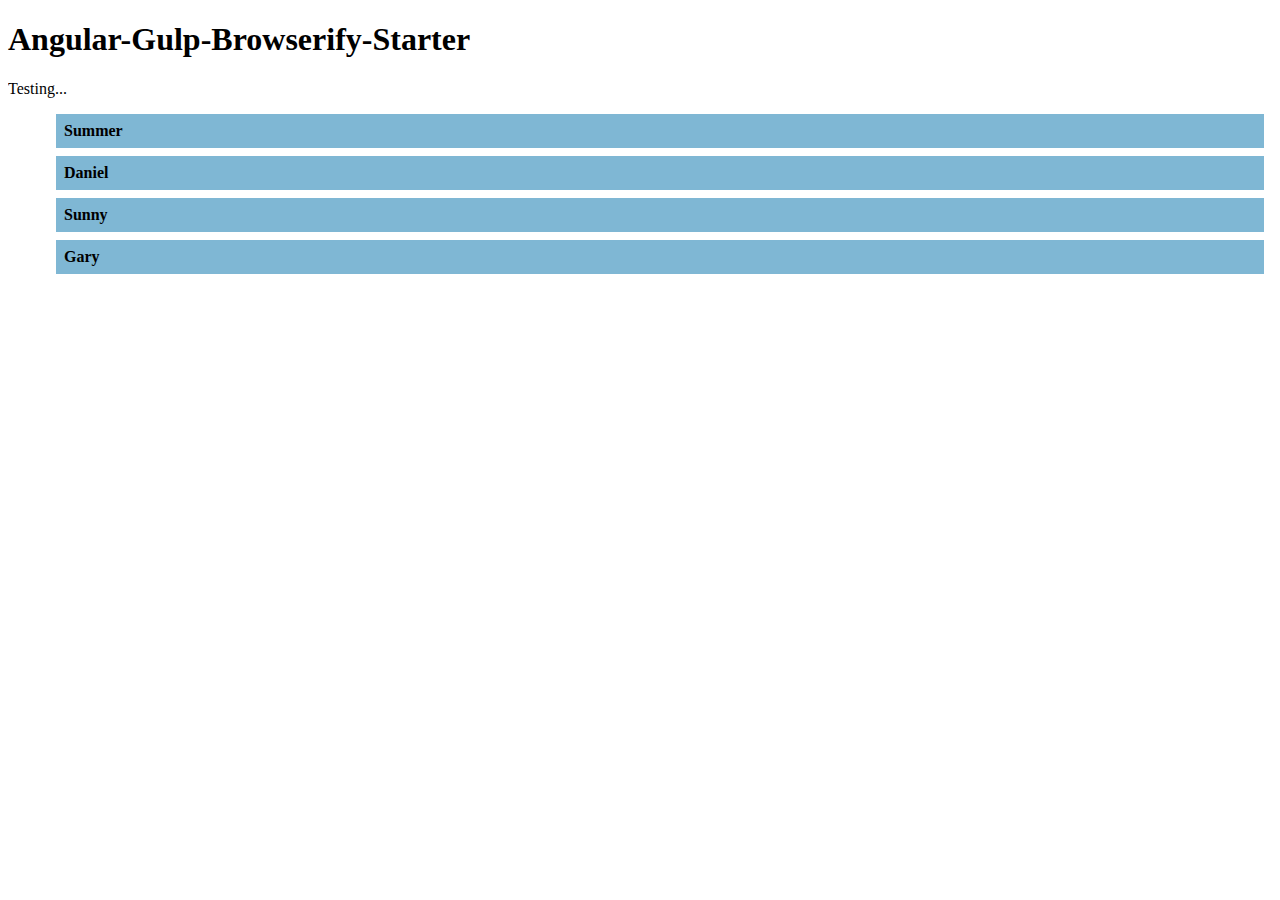
==== index.html @ fa73ec4e "finished gh-pages" ====
<!DOCTYPE html>
<html ng-app="SampleApp">
  <head lang="en">
    <meta charset="utf-8">
    <meta name="viewport" content="width=device-width, initial-scale=1.0">
    <meta name="description" content="">
    <meta name="author" content="">
    <title>Angular-Gulp-Browserify-Starter</title>
    <!-- styles -->
    <link rel="stylesheet" href="bower_components/bootstrap/dist/css/bootstrap.css"/>
    <link rel="stylesheet" href="bower_components/fontawesome/css/font-awesome.css"/>
    <link rel="stylesheet" href="bower_components/animate.css/animate.css"/>
    <link rel="stylesheet" href="./css/main.css"/>
  </head>
  <body>
    <div class="container">
      <h1>Angular-Gulp-Browserify-Starter</h1>
      <!-- views -->
      <div ng-view></div>
    </div>
    <!-- scripts -->
    <script src="bower_components/jquery/dist/jquery.js"></script>
    <script src="bower_components/bootstrap/dist/js/bootstrap.js"></script>
    <script src="./js/bundled.js"></script>
  </body>
</html>
---- css/main.css ----
.employee-list li{display:block;list-style-type:none;background-color:#7fb7d4;font-size:16px;margin:.5em}.employee-list .name{font-weight:700;padding:.5em}.employee-list .name a:hover{cursor:pointer}.employee-list .info{background-color:#d9edf7;padding:.5em .5em .5em .8em}
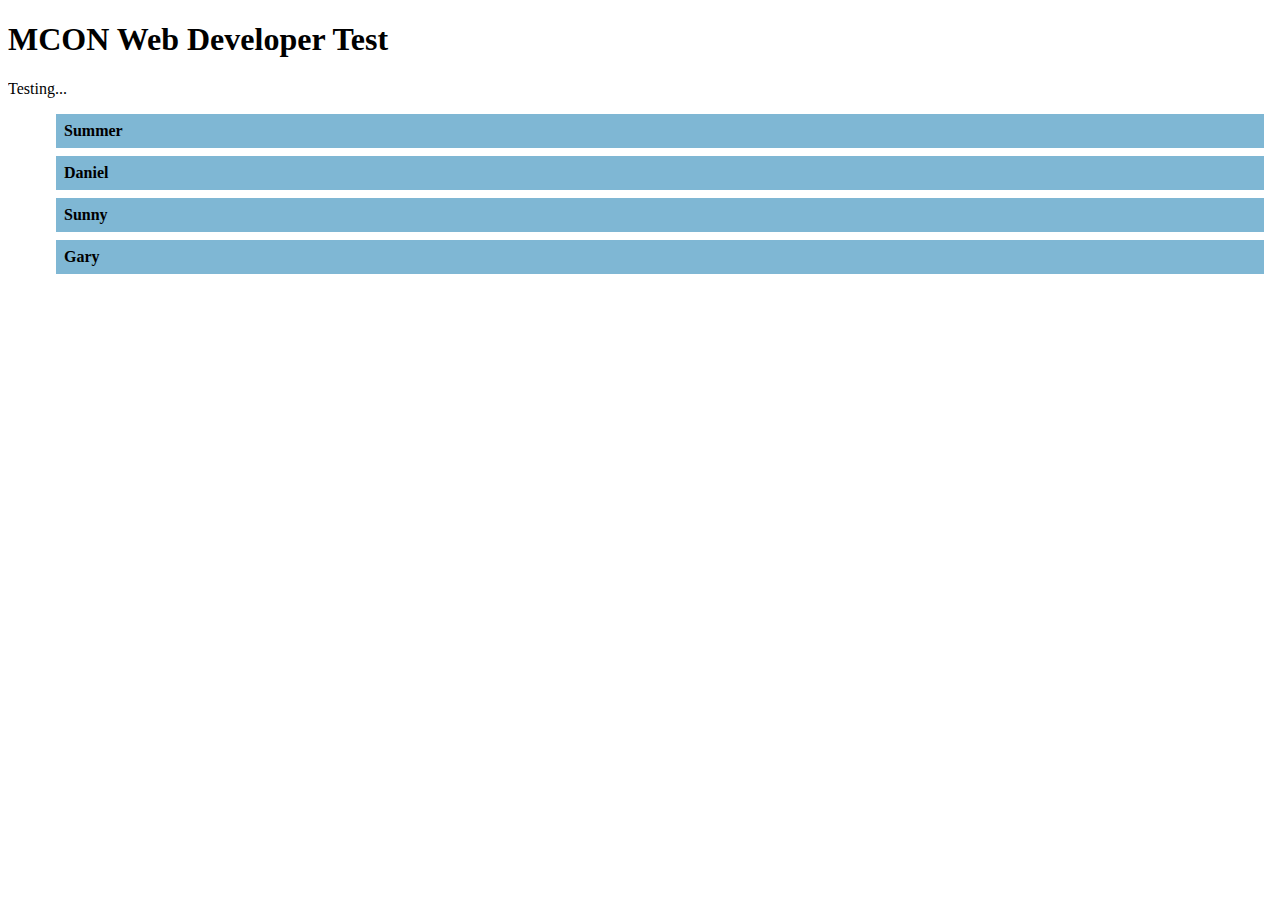
==== commit 5b274acc: "fix some bug" ====
--- a/index.html
+++ b/index.html
@@ -7,20 +7,20 @@
     <meta name="author" content="">
     <title>Angular-Gulp-Browserify-Starter</title>
     <!-- styles -->
-    <link rel="stylesheet" href="bower_components/bootstrap/dist/css/bootstrap.css"/>
+    <!-- <link rel="stylesheet" href="bower_components/bootstrap/dist/css/bootstrap.css"/>
     <link rel="stylesheet" href="bower_components/fontawesome/css/font-awesome.css"/>
-    <link rel="stylesheet" href="bower_components/animate.css/animate.css"/>
+    <link rel="stylesheet" href="bower_components/animate.css/animate.css"/> -->
     <link rel="stylesheet" href="./css/main.css"/>
   </head>
   <body>
     <div class="container">
-      <h1>Angular-Gulp-Browserify-Starter</h1>
+      <h1>MCON Web Developer Test</h1>
       <!-- views -->
       <div ng-view></div>
     </div>
     <!-- scripts -->
-    <script src="bower_components/jquery/dist/jquery.js"></script>
-    <script src="bower_components/bootstrap/dist/js/bootstrap.js"></script>
+    <!-- <script src="bower_components/jquery/dist/jquery.js"></script>
+    <script src="bower_components/bootstrap/dist/js/bootstrap.js"></script> -->
     <script src="./js/bundled.js"></script>
   </body>
 </html>